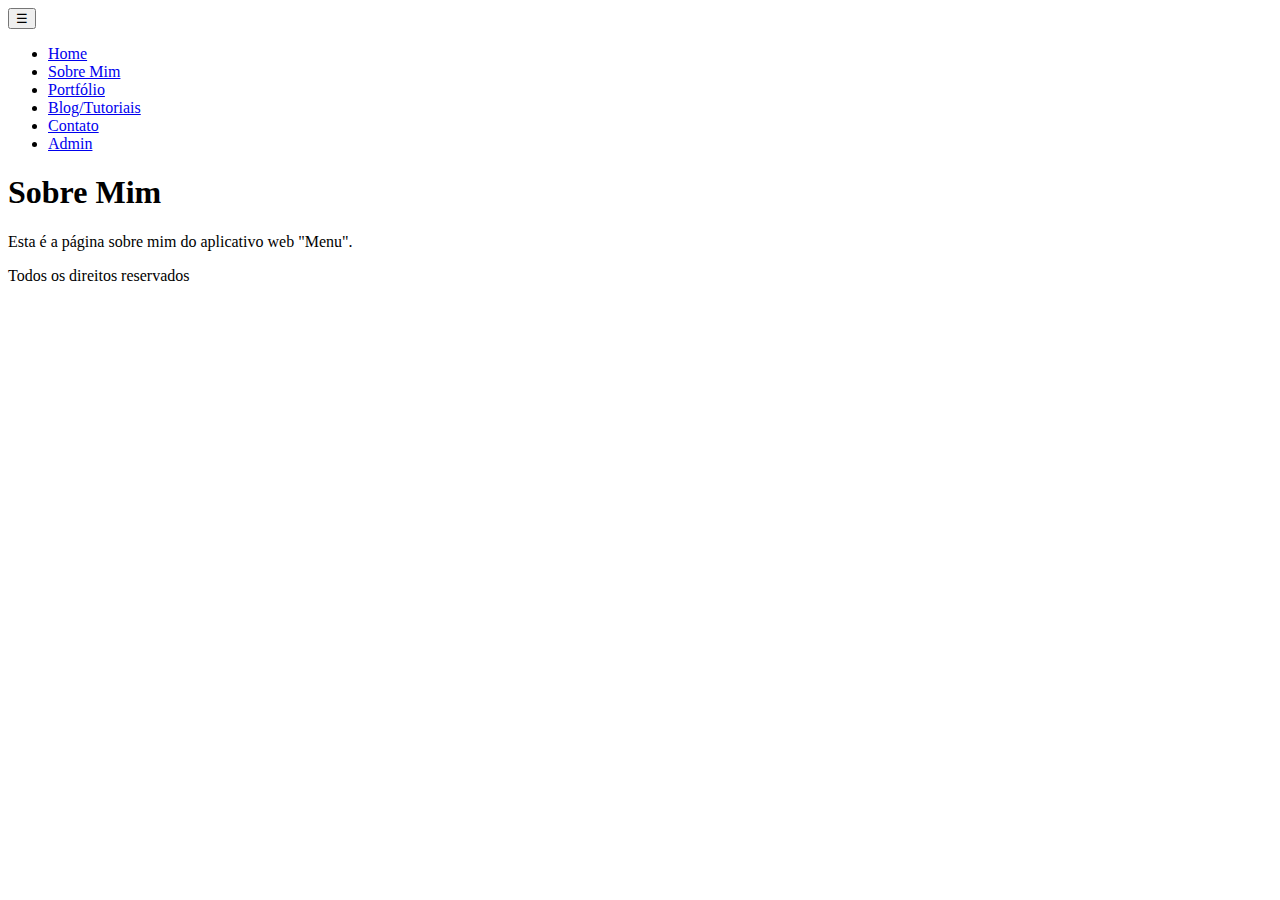
==== about.html @ 0880941c "Add files via upload" ====
<!DOCTYPE html>
<html lang="pt-BR">
<head>
    <meta charset="UTF-8">
    <meta name="viewport" content="width=device-width, initial-scale=1.0">
    <title>Menu - Sobre Mim</title>
    <link rel="stylesheet" href="css/styles.css">
</head>
<body>
    <header>
        <nav>
            <button id="menu-toggle" aria-label="Toggle navigation menu">☰</button>
            <ul id="nav-menu">
                <li><a href="index.html">Home</a></li>
                <li><a href="about.html">Sobre Mim</a></li>
                <li><a href="portfolio.html">Portfólio</a></li>
                <li><a href="blog.html">Blog/Tutoriais</a></li>
                <li><a href="contact.html">Contato</a></li>
                <li><a href="admin.html">Admin</a></li>
            </ul>
        </nav>
    </header>

    <main>
        <h1>Sobre Mim</h1>
        <p>Esta é a página sobre mim do aplicativo web "Menu".</p>
    </main>

    <footer>
        <p>Todos os direitos reservados</p>
    </footer>

    <script src="js/script.js"></script>
</body>
</html>
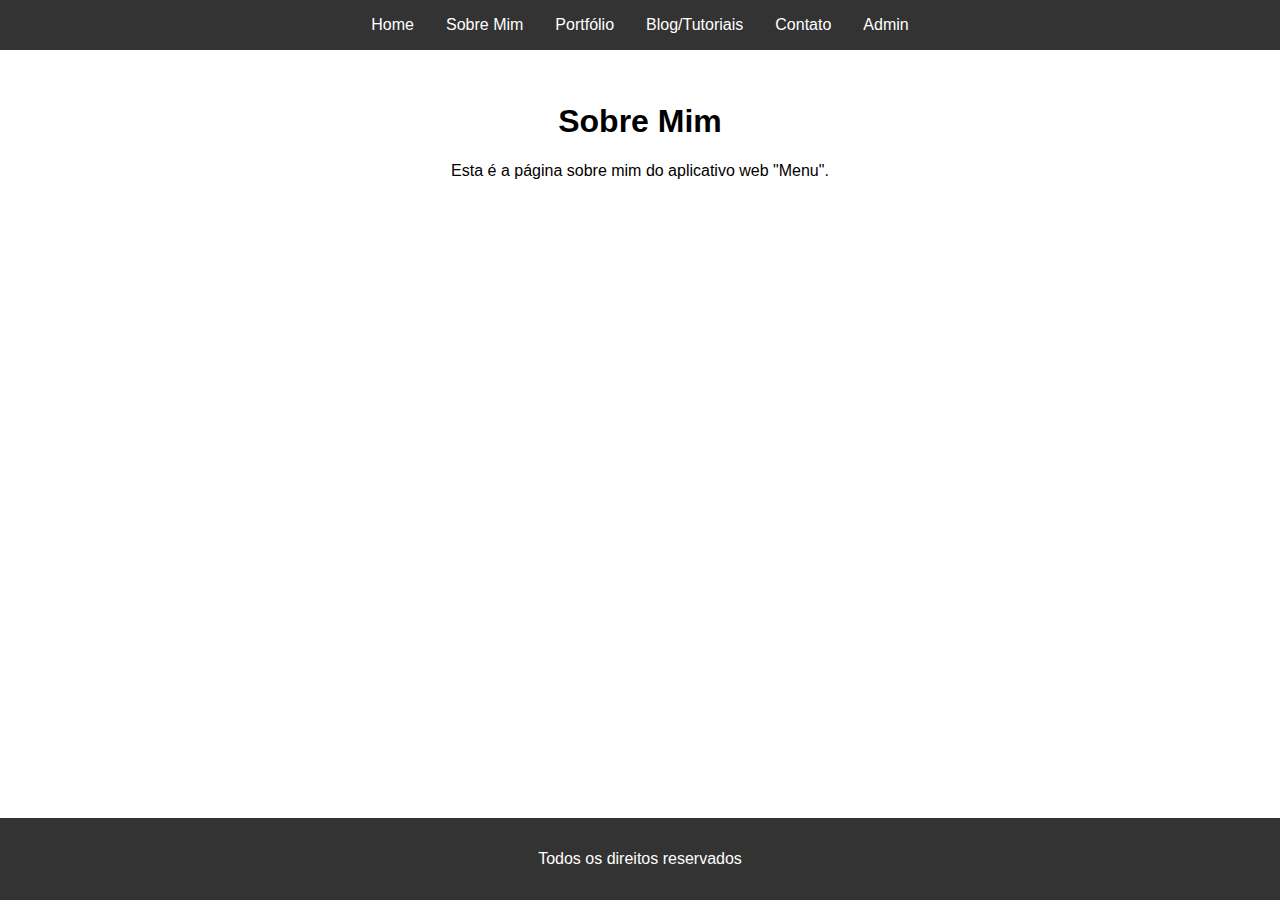
==== commit 7e508577: "start" ====
--- a/about.html
+++ b/about.html
@@ -1,35 +1,35 @@
-<!DOCTYPE html>
-<html lang="pt-BR">
-<head>
-    <meta charset="UTF-8">
-    <meta name="viewport" content="width=device-width, initial-scale=1.0">
-    <title>Menu - Sobre Mim</title>
-    <link rel="stylesheet" href="css/styles.css">
-</head>
-<body>
-    <header>
-        <nav>
-            <button id="menu-toggle" aria-label="Toggle navigation menu">☰</button>
-            <ul id="nav-menu">
-                <li><a href="index.html">Home</a></li>
-                <li><a href="about.html">Sobre Mim</a></li>
-                <li><a href="portfolio.html">Portfólio</a></li>
-                <li><a href="blog.html">Blog/Tutoriais</a></li>
-                <li><a href="contact.html">Contato</a></li>
-                <li><a href="admin.html">Admin</a></li>
-            </ul>
-        </nav>
-    </header>
-
-    <main>
-        <h1>Sobre Mim</h1>
-        <p>Esta é a página sobre mim do aplicativo web "Menu".</p>
-    </main>
-
-    <footer>
-        <p>Todos os direitos reservados</p>
-    </footer>
-
-    <script src="js/script.js"></script>
-</body>
-</html>
+<!DOCTYPE html>
+<html lang="pt-BR">
+<head>
+    <meta charset="UTF-8">
+    <meta name="viewport" content="width=device-width, initial-scale=1.0">
+    <title>Menu - Sobre Mim</title>
+    <link rel="stylesheet" href="css/styles.css">
+</head>
+<body>
+    <header>
+        <nav>
+            <button id="menu-toggle" aria-label="Toggle navigation menu">☰</button>
+            <ul id="nav-menu">
+                <li><a href="index.html">Home</a></li>
+                <li><a href="about.html">Sobre Mim</a></li>
+                <li><a href="portfolio.html">Portfólio</a></li>
+                <li><a href="blog.html">Blog/Tutoriais</a></li>
+                <li><a href="contact.html">Contato</a></li>
+                <li><a href="admin.html">Admin</a></li>
+            </ul>
+        </nav>
+    </header>
+
+    <main>
+        <h1>Sobre Mim</h1>
+        <p>Esta é a página sobre mim do aplicativo web "Menu".</p>
+    </main>
+
+    <footer>
+        <p>Todos os direitos reservados</p>
+    </footer>
+
+    <script src="js/script.js"></script>
+</body>
+</html>
--- a/css/styles.css
+++ b/css/styles.css
@@ -0,0 +1,106 @@
+/* Estilos Gerais */
+body {
+    font-family: Arial, sans-serif;
+    margin: 0;
+    padding: 0;
+    box-sizing: border-box;
+}
+
+header {
+    background-color: #333;
+    color: white;
+    padding: 1em 0;
+}
+
+nav {
+    position: relative;
+}
+
+#menu-toggle {
+    display: none;
+    background-color: #333;
+    color: white;
+    border: none;
+    font-size: 1.5em;
+    padding: 0.5em;
+    cursor: pointer;
+}
+
+nav ul {
+    list-style: none;
+    display: flex;
+    justify-content: center;
+    padding: 0;
+    margin: 0;
+}
+
+nav ul li {
+    margin: 0 1em;
+}
+
+nav ul li a {
+    color: white;
+    text-decoration: none;
+}
+
+nav ul li a:hover {
+    text-decoration: underline;
+}
+
+main {
+    padding: 2em;
+    text-align: center;
+}
+
+footer {
+    background-color: #333;
+    color: white;
+    text-align: center;
+    padding: 1em 0;
+    position: absolute;
+    width: 100%;
+    bottom: 0;
+}
+
+/* Estilos Responsivos */
+@media (max-width: 768px) {
+    #menu-toggle {
+        display: block;
+        position: absolute;
+        top: 1em;
+        left: 1em;
+    }
+
+    nav ul {
+        flex-direction: column;
+        align-items: flex-start;
+        display: none;
+        background-color: #333;
+        width: 100%;
+        position: absolute;
+        top: 100%;
+        left: 0;
+    }
+
+    nav ul.show {
+        display: flex;
+    }
+
+    nav ul li {
+        margin: 0.5em 1em;
+    }
+
+    main {
+        padding: 1em;
+    }
+}
+
+@media (max-width: 480px) {
+    header {
+        padding: 0.5em 0;
+    }
+
+    footer {
+        padding: 0.5em 0;
+    }
+}
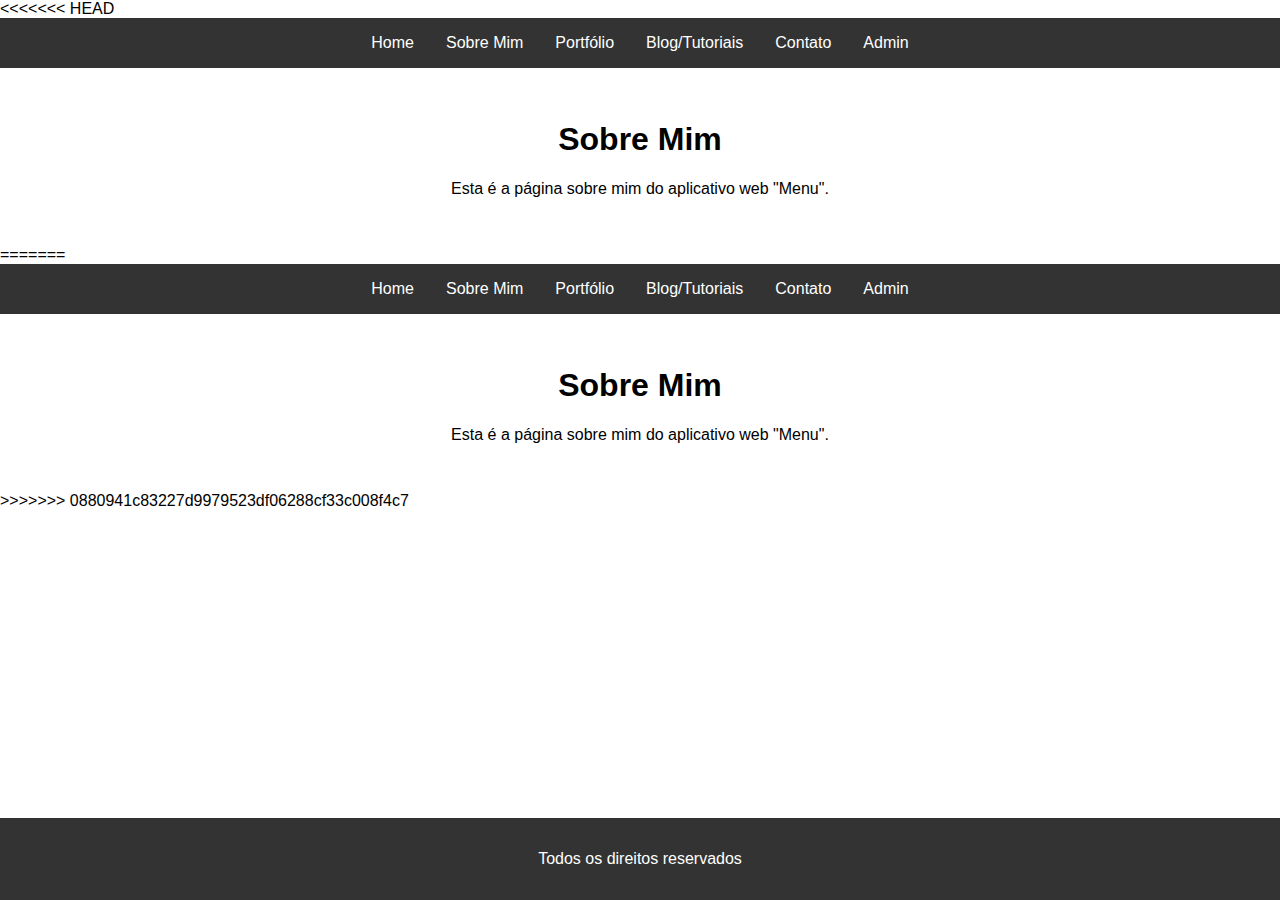
==== commit 0a5559e0: "Merge branch 'main' of https://github.com/levibarbosa/portfolio" ====
--- a/about.html
+++ b/about.html
@@ -1,3 +1,4 @@
+<<<<<<< HEAD
 <!DOCTYPE html>
 <html lang="pt-BR">
 <head>
@@ -33,3 +34,40 @@
     <script src="js/script.js"></script>
 </body>
 </html>
+=======
+<!DOCTYPE html>
+<html lang="pt-BR">
+<head>
+    <meta charset="UTF-8">
+    <meta name="viewport" content="width=device-width, initial-scale=1.0">
+    <title>Menu - Sobre Mim</title>
+    <link rel="stylesheet" href="css/styles.css">
+</head>
+<body>
+    <header>
+        <nav>
+            <button id="menu-toggle" aria-label="Toggle navigation menu">☰</button>
+            <ul id="nav-menu">
+                <li><a href="index.html">Home</a></li>
+                <li><a href="about.html">Sobre Mim</a></li>
+                <li><a href="portfolio.html">Portfólio</a></li>
+                <li><a href="blog.html">Blog/Tutoriais</a></li>
+                <li><a href="contact.html">Contato</a></li>
+                <li><a href="admin.html">Admin</a></li>
+            </ul>
+        </nav>
+    </header>
+
+    <main>
+        <h1>Sobre Mim</h1>
+        <p>Esta é a página sobre mim do aplicativo web "Menu".</p>
+    </main>
+
+    <footer>
+        <p>Todos os direitos reservados</p>
+    </footer>
+
+    <script src="js/script.js"></script>
+</body>
+</html>
+>>>>>>> 0880941c83227d9979523df06288cf33c008f4c7
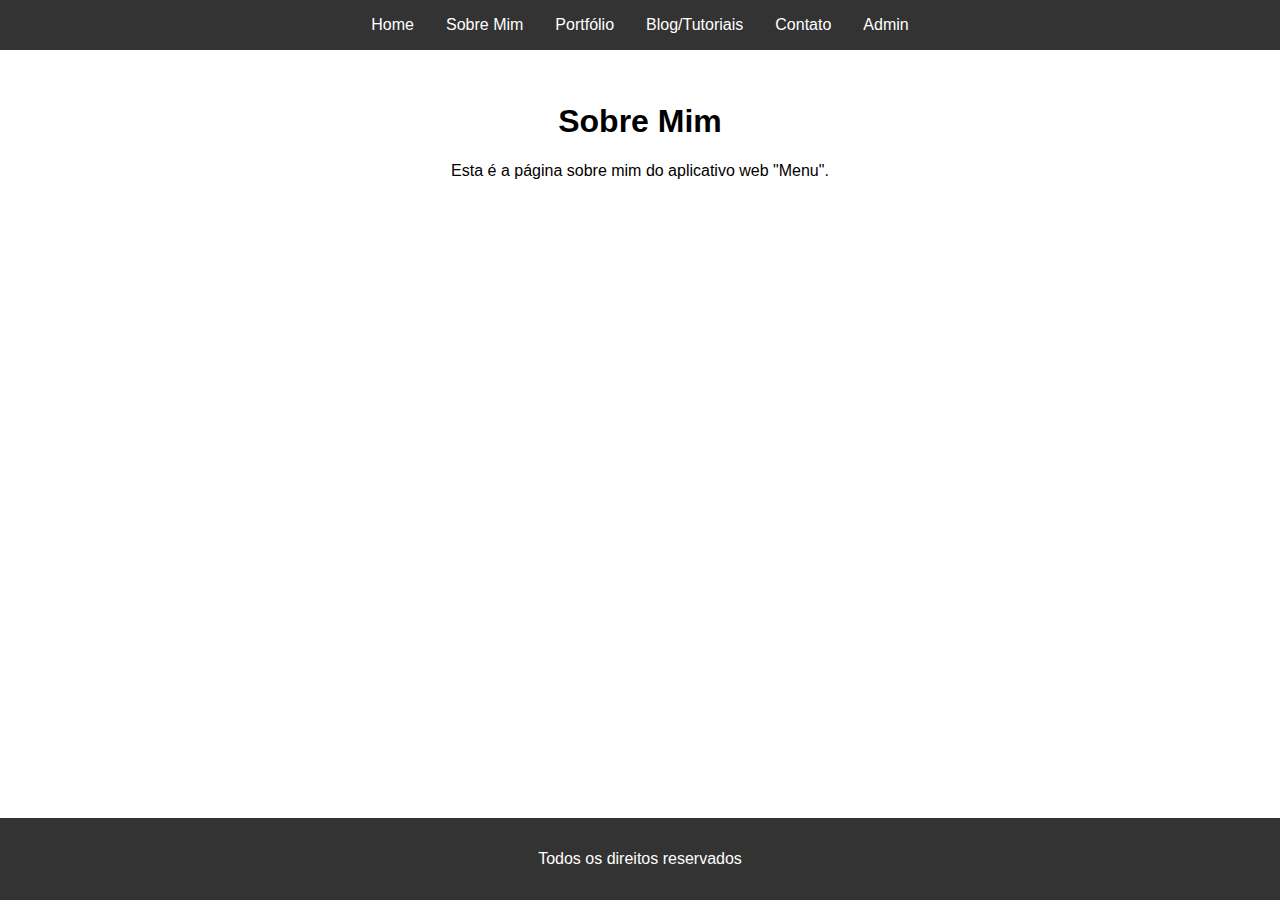
==== commit 6448c12f: "update" ====
--- a/about.html
+++ b/about.html
@@ -1,4 +1,3 @@
-<<<<<<< HEAD
 <!DOCTYPE html>
 <html lang="pt-BR">
 <head>
@@ -34,40 +33,3 @@
     <script src="js/script.js"></script>
 </body>
 </html>
-=======
-<!DOCTYPE html>
-<html lang="pt-BR">
-<head>
-    <meta charset="UTF-8">
-    <meta name="viewport" content="width=device-width, initial-scale=1.0">
-    <title>Menu - Sobre Mim</title>
-    <link rel="stylesheet" href="css/styles.css">
-</head>
-<body>
-    <header>
-        <nav>
-            <button id="menu-toggle" aria-label="Toggle navigation menu">☰</button>
-            <ul id="nav-menu">
-                <li><a href="index.html">Home</a></li>
-                <li><a href="about.html">Sobre Mim</a></li>
-                <li><a href="portfolio.html">Portfólio</a></li>
-                <li><a href="blog.html">Blog/Tutoriais</a></li>
-                <li><a href="contact.html">Contato</a></li>
-                <li><a href="admin.html">Admin</a></li>
-            </ul>
-        </nav>
-    </header>
-
-    <main>
-        <h1>Sobre Mim</h1>
-        <p>Esta é a página sobre mim do aplicativo web "Menu".</p>
-    </main>
-
-    <footer>
-        <p>Todos os direitos reservados</p>
-    </footer>
-
-    <script src="js/script.js"></script>
-</body>
-</html>
->>>>>>> 0880941c83227d9979523df06288cf33c008f4c7
